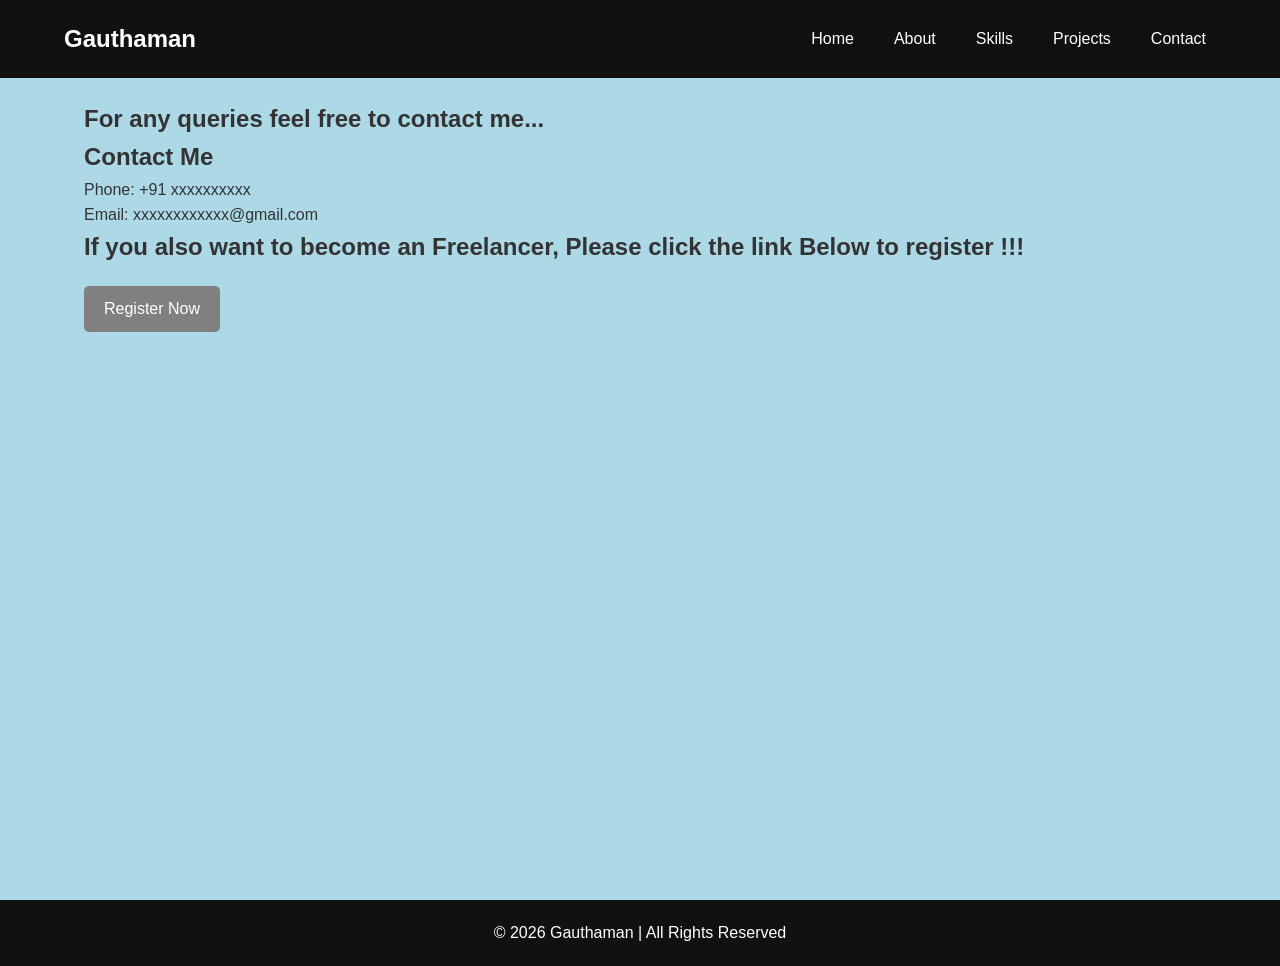
==== contact.html @ 5e8f8932 "Add files via upload" ====
<!DOCTYPE html>
<html>
    <head>
        <meta charset="UTF-8">
        <title>Gauthaman | Portfolio</title>
            <meta name="viewport" content="width=device-width, initial-scale=1.0">
            <link rel="stylesheet" href="style1.css">
    </head>
    <body>
        <header>
            <nav>
                <h1>Gauthaman</h1>
                <ul>
                    <li><a href="home">Home</a></li>
                    <li><a href="about">About</a></li>
                    <li><a href="skills">Skills</a></li>
                    <li><a href="projects">Projects</a></li>
                    <li><a href="contact">Contact</a></li>
                </ul>
            </nav>
        </header>
        <section id="contact">
            <h2>For any queries feel free to contact me...</h2>
            <h2>Contact Me</h2>
            <p>Phone: +91 xxxxxxxxxx</p>
            <p>Email: xxxxxxxxxxxx@gmail.com</p>
            <h2>If you also want to become an Freelancer, Please click the link Below to register !!!</h2>
            <a href="register.html" class="btn">Register Now</a>
        </section>
        <footer>
            <p>© 2026 Gauthaman | All Rights Reserved</p>
        </footer>
    </body>
</html>
---- style1.css ----
* {
    margin: 0;
    padding: 0;
    box-sizing: border-box;
    scroll-behavior: smooth;
    font-family: Arial, sans-serif;
}
body {
    line-height: 1.6;
    background: lightblue;
    color: #333;
}
header {
    background: #111;
     color: white;
    padding: 20px 0;
    position: fixed;
    width: 100%;
    top: 0;
    z-index: 1000;
}
nav {
    width: 90%;
    margin: auto;
    display: flex;
    justify-content: space-between;
    align-items: center;
}
nav h1 {
    font-size: 24px;
}
nav ul {
    list-style: none;
    display: flex;
}
nav ul li {
    margin-left: 20px;
}
nav ul li a {
    color: white;
    text-decoration: none;
    padding: 5px 10px;
    transition: 0.3s;
}
nav ul li a:hover {
    color: #00adb5;
    background:white;
    border-radius: 50px;
}
section {
    padding: 100px 20px;
    min-height: 100vh;
    width: 90%;
    margin: auto;
}
#home {
    display: flex;
    justify-content: center;
    align-items: center;
    text-align: center;
}
#home h2 {
    font-size: 40px;
}
#home span {
    color: white;
}
.btn {
    display: inline-block;
    margin-top: 20px;
    padding: 10px 20px;
    background: grey;
    color: white;
    text-decoration: none;
    border-radius: 5px;
    transition: 0.3s;
}
.btn:hover {
    background: grey;
    border-radius: 50px;
}
.skills, .projects {
    display: grid;
    grid-template-columns: repeat(auto-fit, minmax(250px, 1fr));
    gap: 20px;
    margin-top: 20px;
}
.card {
    background: white;
    padding: 20px;
    border-radius: 10px;
    box-shadow: 0 4px 8px rgba(0,0,0,0.1);
    transition: 0.3s;
}
.card:hover {
    transform: translateY(-5px);
    border-radius: 50px;
    
}
footer {
    text-align: center;
    padding: 20px;
    background: #111;
    color: white;
}
@media(max-width: 768px) {
    nav ul {
        flex-direction: column;
        background: #111;
        position: absolute;
        top: 60px;
        right: 0;
        width: 200px;
        display: none;
    }
    nav ul.active {
        display: flex;
    }
}
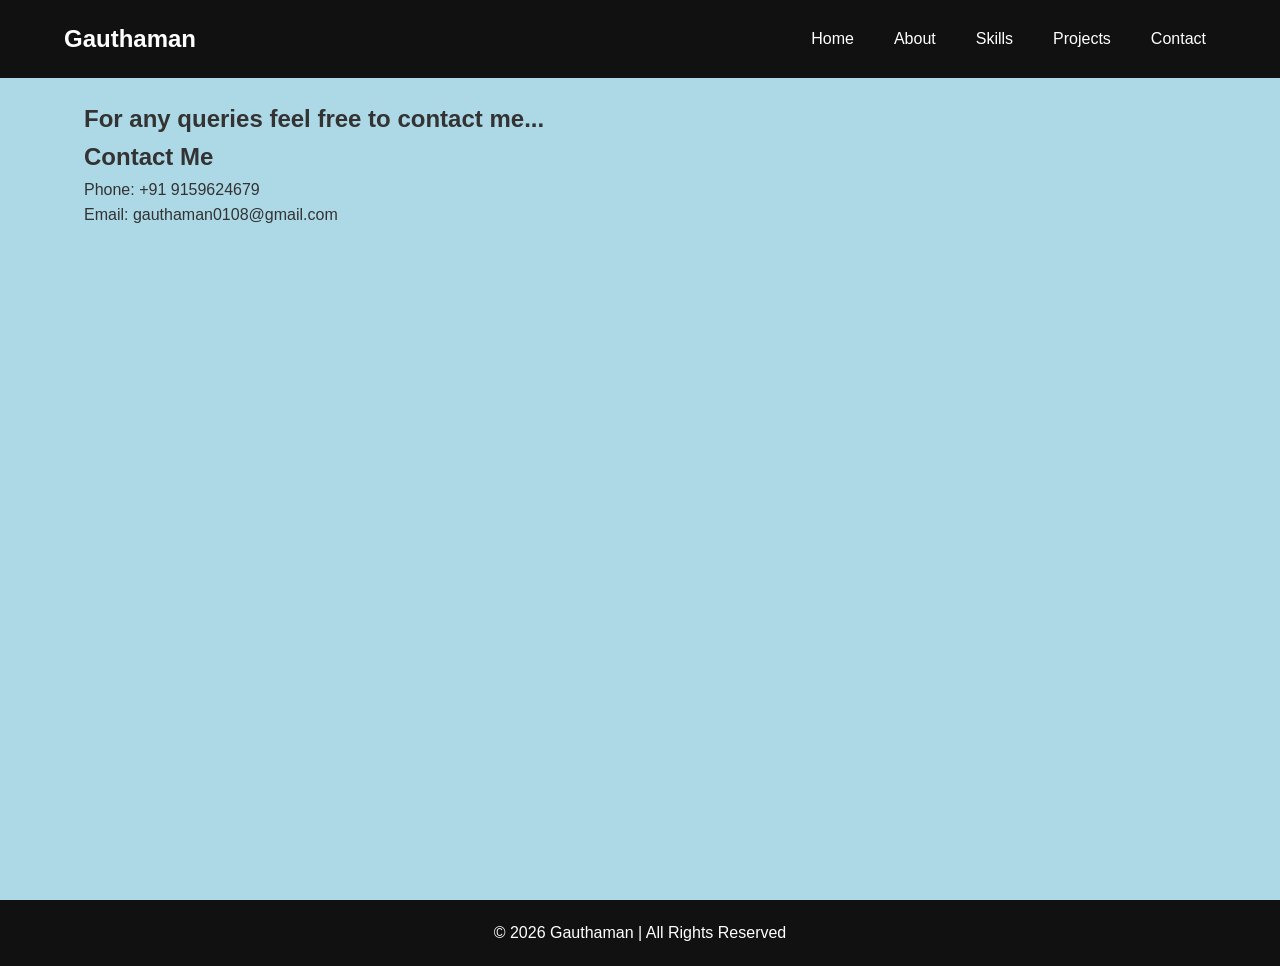
==== commit ea54d598: "Add files via upload" ====
--- a/contact.html
+++ b/contact.html
@@ -22,10 +22,8 @@
         <section id="contact">
             <h2>For any queries feel free to contact me...</h2>
             <h2>Contact Me</h2>
-            <p>Phone: +91 xxxxxxxxxx</p>
-            <p>Email: xxxxxxxxxxxx@gmail.com</p>
-            <h2>If you also want to become an Freelancer, Please click the link Below to register !!!</h2>
-            <a href="register.html" class="btn">Register Now</a>
+            <p>Phone: +91 9159624679</p>
+            <p>Email: gauthaman0108@gmail.com</p>
         </section>
         <footer>
             <p>© 2026 Gauthaman | All Rights Reserved</p>
